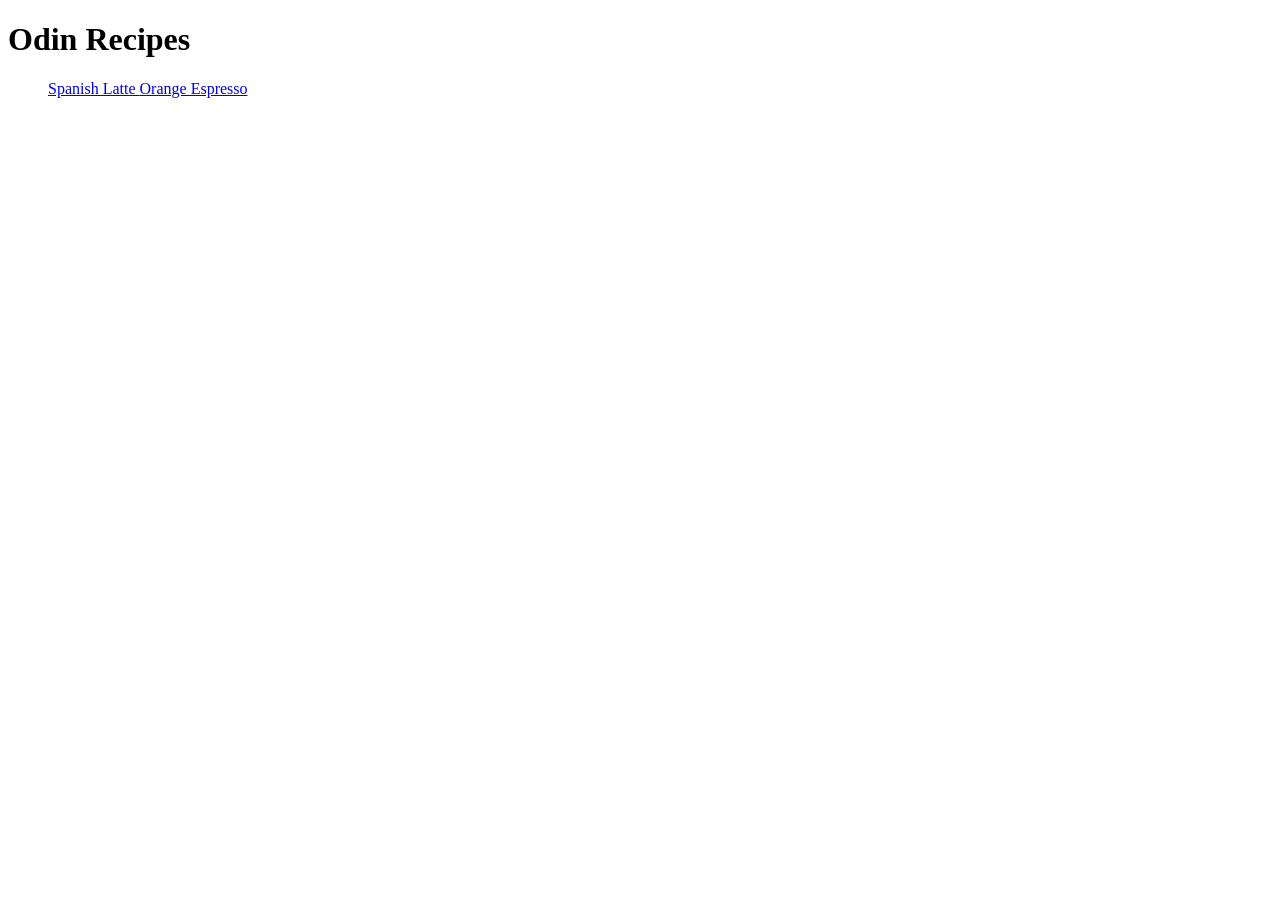
==== index.html @ 5414af20 "Added new files including index, spanish latte, an d orange espresso." ====
<!DOCTYPE html>
<html lang="en">
<head>
    <meta charset="UTF-8">
    <meta name="viewport" content="width=device-width, initial-scale=1.0">
    <title>Document</title>
</head>
<body>
    <h1>Odin Recipes</h1>
    <ul>
        <a href="recipes/spanishlatte.html"> Spanish Latte </a>
        <a href="recipes/orangeespresso.html"> Orange Espresso </a>
    </ul>
</body>
</html>
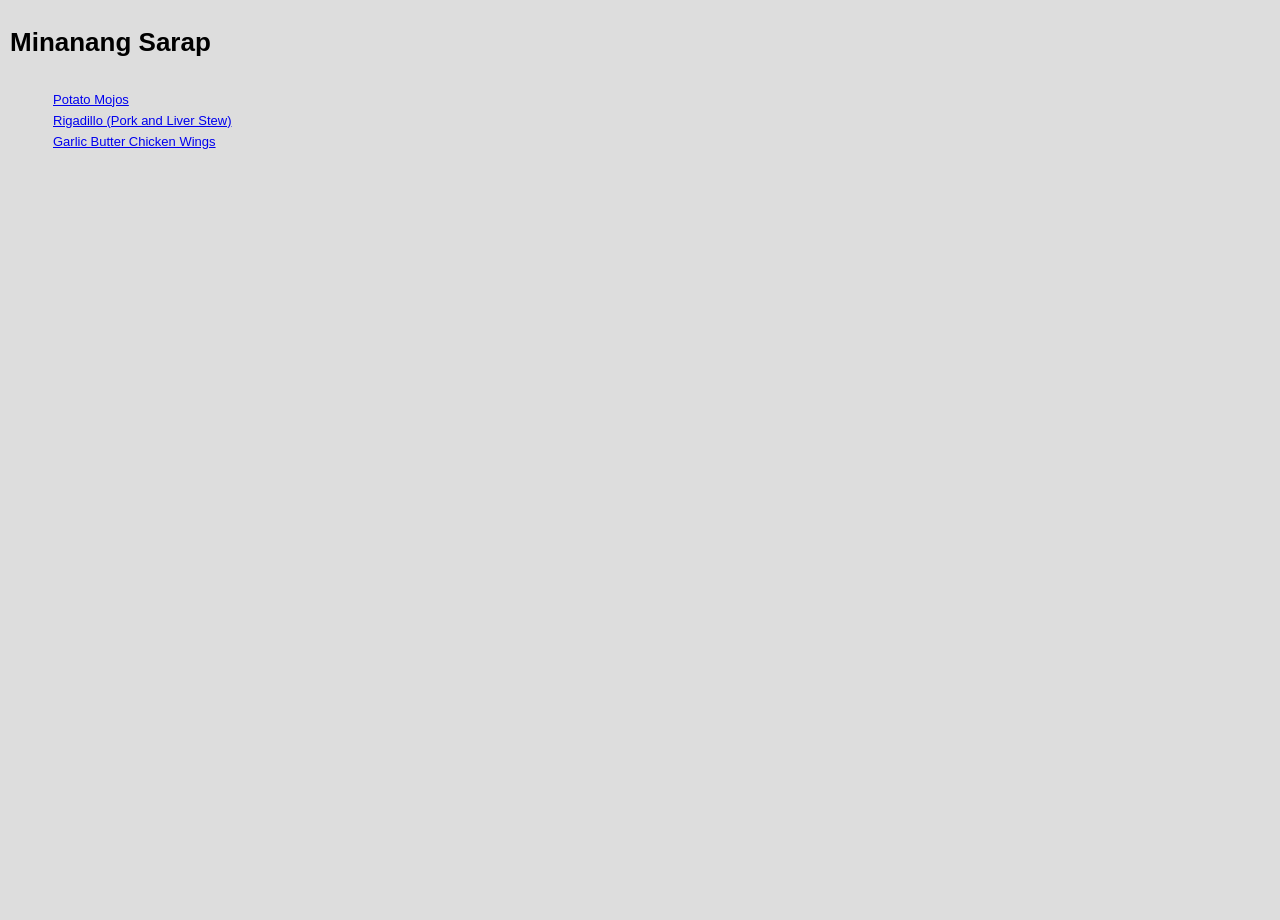
==== commit eaeedab5: "I changed the recipes from coffee to actual food." ====
--- a/index.html
+++ b/index.html
@@ -4,12 +4,14 @@
     <meta charset="UTF-8">
     <meta name="viewport" content="width=device-width, initial-scale=1.0">
     <title>Document</title>
+    <link rel="stylesheet" href="style.css">
 </head>
 <body>
-    <h1>Odin Recipes</h1>
+    <h1 id="heading">Minanang Sarap</h1>
     <ul>
-        <a href="recipes/spanishlatte.html"> Spanish Latte </a>
-        <a href="recipes/orangeespresso.html"> Orange Espresso </a>
+        <a class="recipes" href="recipes/potato-mojos.html"> Potato Mojos</a>
+        <a class="recipes" href="recipes/rigadillo.html"> Rigadillo  (Pork and Liver Stew) </a>
+        <a class="recipes" href="recipes/chicken-wings.html"> Garlic Butter Chicken Wings </a>
     </ul>
 </body>
 </html>
--- a/style.css
+++ b/style.css
@@ -0,0 +1,40 @@
+body {
+    margin: 0;
+    padding: 10px;
+    background-color: rgb(221, 221, 221);
+    font-family: sans-serif;
+    min-height: 100vh;
+    display: flex;
+    flex-direction: column;
+    font-size: small;
+    
+}
+
+#heading {
+    text-align: center;
+    display: flex;
+    gap: 30px;
+    align-items: flex-start;
+}
+
+.recipes {
+    display: block;
+    padding: 3px;
+}
+
+.home-button {
+    font-family:Georgia, 'Times New Roman', Times, serif;
+    font-size: small;
+    display: block;
+    margin-bottom: 10px;
+}
+
+.main-img {
+    max-width: 50%;
+    height: auto;
+    display: block;
+}
+
+p {
+    
+}
